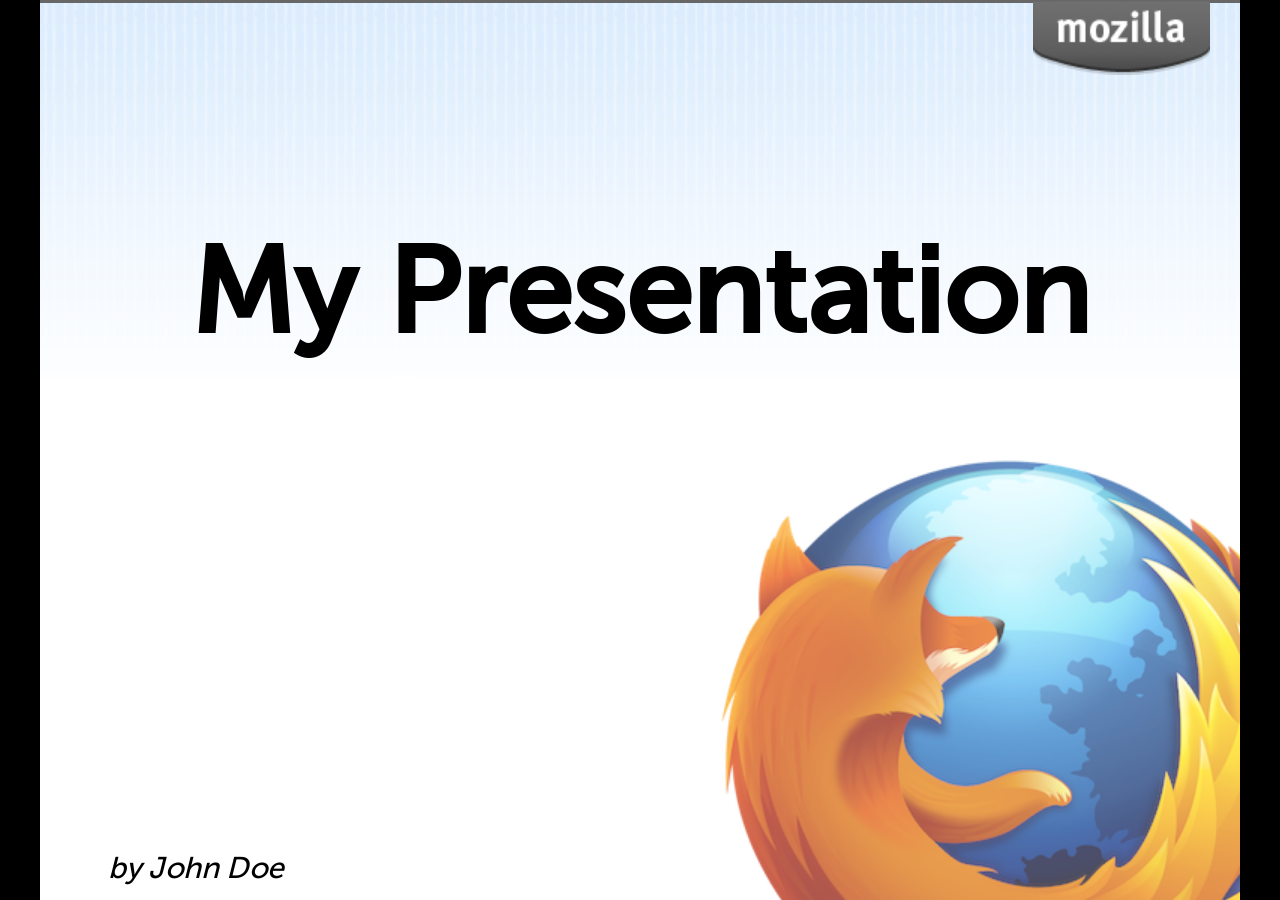
==== template.html @ bd057002 "Rename index.html back to template.html, makes it easier to upgrade from upstream." ====
<!DOCTYPE html>

<meta charset="utf-8">
<link rel="shortcut icon" type="image/ico" href="favicon.ico">
<title>The Title Of Your Presentation</title>

<!-- Your Slides -->
<!-- One section is one slide -->

<section>
    <!-- This is the first slide -->
    <h1>My Presentation</h1>
    <footer>by John Doe</footer>
</section>

<section>
    <h2>Part one</h2>
</section>

<section>
    <h3>An incremental list</h3>
    <ul class="incremental">
      <li>Item 1
      <li>Item 2
      <li>Item 3
    </ul>
</section>

<section>
  <q>
    Soothe us with sweet lies. Is that a cooking show? No! I want to
    live! There are still too many things I don't own!
  </q>
</section>

<section>
    <h2>Part two</h2>
</section>

<section>
    <h3>An image</h3>
    <img src="http://placekitten.com/g/800/600">
</section>

<section>
    <h3>A video</h3>
    <video src="http://videos-cdn.mozilla.net/brand/Mozilla_Firefox_Manifesto_v0.2_640.webm"></video>
</section>

<section>
    <h2>End!</h2>
</section>

<link href="museosans.css" rel="stylesheet" type="text/css">

<style>
  html { background-color: black; }
  body { background-color: white; }

  section {
    font-family: MuseoSans-500, arial, serif;
    font-size: 40px;
    border-top: 2px solid #676767;
    background: url(background.png) 0 0 repeat-x, #fff url(logo-only.png) bottom right no-repeat;
  }
  
  section > * {
    margin-left: 1.75em;
  }
  
  h1, h2 {
    margin-top: 150px;
    text-align: center;
    font-size: 80px;
    margin-left: auto;
  }
  
  h3 {
    margin: 50px 0 50px 50px;
  }
  
  h4, h5, h6 {
    margin-top: 0.4em;
  }
  
  h5.sumo {
    color: #888;
  }
  
  h5.sumo > span {
    color: #000;
  }
  
  a {
    font-size: 75%;
    color: blue !important;
  }
  
  h5 {
    margin-left: 1em;
  }
  
  h6 {
    margin-left: 1.5em;
  } 
  
  a.mozilla {
    position: relative;
    float: right;
    display: block;
    height: 49px;
    width: 118px;
    background: url(mozilla-tab.png) 100% 0 no-repeat;
    text-indent: -200px;
    overflow: hidden;
    margin-right: 20px;
    top: -1px;
  }
  
  .sumo-developers-screenshot {
    width: 646px !important;
    height: 585px !important;
    right: 70px;
    top: 10px;
  }
  
  ul {
    margin-left: 2.5em;
    margin-top: 1em;
    margin-bottom: 0.5em;
    width: 700px;
  }

  q {
    display: inline-block;
    width: 700px;
    height: 600px;
    color: black;
    font-size: 60px;
    padding: 50px;
    margin-left: 0.5em;
  }

  img, video {
    width: 750px;
    height: 550px;
    position: absolute;
    top: 50px;
    right: 20px;
    background-color: rgba(0, 0, 0, 0);
    z-index: 0;
  }

  footer {
    position: absolute;
    bottom: 10px;
    left: 10px;
    font-size: 50%;
    font-style: italic;
  }
  
  .incremental > li {
    font-size: 40px;
  }
  
  .incremental.small > li {
    font-size: 32px;
  }
  
  .incremental.tiny > li {
    font-size: 22px;
  }

  /* Transition effect */
  /* Feel free to change the transition effect for original
     animations. See here:
     https://developer.mozilla.org/en/CSS/CSS_transitions
     How to use CSS3 Transitions: */
  section {
      -moz-transition: opacity 400ms linear 0s;
      -webkit-transition: left 400ms linear 0s;
      -ms-transition: left 400ms linear 0s;
      transition: left 400ms linear 0s;
  }

  /* Before */
  section { opacity: 0; }
  /* Now */
  section[aria-selected] { opacity: 1; }
  /* After */
  section[aria-selected] ~ section { opacity: 0; }

  /* Increment with lists */
  .incremental > * {
      -moz-transition: opacity 300ms linear 0s;
      -webkit-transition: opacity 300ms linear 0s;
      -ms-transition: opacity 300ms linear 0s;
      transition: opacity 300ms linear 0s;
      
      -moz-transition: font-size 150ms linear 0s;
      -webkit-transition: font-size 150ms linear 0s;
      -ms-transition: font-size 150ms linear 0s;
      transition: font-size 150ms linear 0s;
      
      opacity: 0.8;
  }
  .incremental > *[aria-selected] { font-size: 110% !important; opacity: 1; }
  .incremental > *[aria-selected] ~ * { opacity: 0.1; }

</style>

<script>
  var slides = document.getElementsByTagName("section");
  for (var i = 0; i < slides.length; ++i) {
      
      // Here we add a generic footer text to all slides,
      // unless they already have a footer text
      var footer = slides[i].querySelector("footer");
      if (footer === null) {
          footer = document.createElement("footer");
          footer.setAttribute("class", "notransfx");
          slides[i].appendChild(footer);
          footer.innerHTML = "Generic footer for all slides, override with a &lt;footer&gt; tag.";
      }
      
      // Add the Mozilla tab to all slides
      var mozillaTab = slides[i].querySelector(".mozilla");
      var firstElem = slides[i].querySelector("*");
      
      if (mozillaTab === null) {
          mozillaTab = document.createElement("a");
          slides[i].insertBefore(mozillaTab, firstElem);
      }
      
      mozillaTab.href = "https://www.mozilla.org";
      mozillaTab.setAttribute("class", "mozilla notransfx");
      mozillaTab.innerHTML = "visit <span>mozilla</span>";
  }
</script>


<!-- {{{{ *****************  DZSlides CORE 2.0b1 *************************** -->
<!-- *********************************************************************** -->
<!-- *********************************************************************** -->
<!-- *********************************************************************** -->
<!-- *********************************************************************** -->

<!-- This block of code is not supposed to be edited, but if you want to change the behavior of the slides, feel free to hack it ;) -->

<!-- Default Style -->
<style>
  * { margin: 0; padding: 0; }
  details { display: none; }
  body {
    width: 800px; height: 600px;
    margin-left: -400px; margin-top: -300px;
    position: absolute; top: 50%; left: 50%;
    overflow: hidden;
  }
  html {
    overflow: hidden;
  }
  section {
    position: absolute;
    pointer-events: none;
    width: 100%; height: 100%;
  }
  section[aria-selected] { pointer-events: auto; }
  body { display: none; }
  body.loaded { display: block; }
  .incremental {visibility: hidden}
  .incremental[active] {visibility: visible}
</style>

<script>
  var friendWindows = [];
  var idx, step;
  var slides;

  /* main() */

  window.onload = function() {
    slides = document.querySelectorAll("body > section");
    onhashchange();
    document.body.className = "loaded";
    setupTouchEvents();
    onresize();
  }

  /* Handle keys */

  window.onkeydown = function(e) {
    // Don't intercept keyboard shortcuts
    if (e.altKey || e.ctrlKey || e.metaKey || e.shiftKey) {
      return;
    }
    if ( e.keyCode == 37 // left arrow
      || e.keyCode == 38 // up arrow
      || e.keyCode == 33 // page up
    ) {
      e.preventDefault();
      back();
    }
    if ( e.keyCode == 39 // right arrow
      || e.keyCode == 40 // down arrow
      || e.keyCode == 34 // page down
    ) {
      e.preventDefault();
      forward();
    }
    if (e.keyCode == 35) { // end
      e.preventDefault();
      end();
    }
    if (e.keyCode == 36) { // home
      e.preventDefault();
      start();
    }

    if ( e.keyCode == 32) { // space
        e.preventDefault();
        toggleContent();
    }
  }

  /* Touch Events */

  function setupTouchEvents() {
    var orgX, newX;
    var tracking = false;

    var db = document.body;
    db.addEventListener("touchstart", start, false);
    db.addEventListener("touchmove", move, false);

    function start(e) {
      e.preventDefault();
      tracking = true;
      orgX = e.changedTouches[0].pageX;
    }

    function move(e) {
      if (!tracking) return;
      newX = e.changedTouches[0].pageX;
      if (orgX - newX > 100) {
        tracking = false;
        forward();
      } else {
        if (orgX - newX < -100) {
          tracking = false;
          back();
        }
      }
    }
  }

  /* Adapt the size of the slides to the window */

  window.onresize = function() {
    var db = document.body;
    var sx = db.clientWidth / window.innerWidth;
    var sy = db.clientHeight / window.innerHeight;
    var transform = "scale(" + (1/Math.max(sx, sy)) + ")";
    db.style.MozTransform = transform;
    db.style.WebkitTransform = transform;
    db.style.OTransform = transform;
    db.style.msTransform = transform;
    db.style.transform = transform;
  }
  function getDetails(idx) {
    var s = document.querySelector("section:nth-of-type("+ idx +")");
    var d = s.querySelector("details");
    return d?d.innerHTML:"";
  }
  window.onmessage = function(e) {
    var msg = e.data;
    var win = e.source;
    if (msg === "register") {
      friendWindows.push(win);
      win.postMessage(JSON.stringify({method: "registered", title: document.title, count: slides.length}), "*");
      win.postMessage(JSON.stringify({method: "newslide", details: getDetails(idx), idx: idx}), "*");
      return;
    }
    if (msg === "back") back();
    if (msg === "forward") forward();
    if (msg === "toggleContent") toggleContent();
    // setSlide(42)
    var r = /setSlide\((\d+)\)/.exec(msg);
    if (r) {
        setSlide(r[1]);
    }
  }

  /* If a Video is present in this new slide, play it.
     If a Video is present in the previous slide, stop it. */

  function toggleContent() {
    var s = document.querySelector("section[aria-selected]");
    if (s) {
        var video = s.querySelector("video");
        if (video) {
            if (video.ended || video.paused) {
                video.play();
            } else {
                video.pause();
            }
        }
    }
  }

  /* If the user change the slide number in the URL bar, jump
     to this slide. */

  function setCursor(aIdx, aStep) {
    aStep = (aStep != 0 && typeof aStep !== "undefined") ? "." + aStep : "";
    window.location.hash = "#" + aIdx + aStep;
  }
  window.onhashchange = function(e) {
    var cursor = window.location.hash.split("#"), newidx = 1, newstep = 0;
    if (cursor.length == 2) {
      newidx = ~~cursor[1].split(".")[0];
      newstep = ~~cursor[1].split(".")[1];
    }
    if (newidx != idx) setSlide(newidx);
    setIncremental(newstep);
  }

  /* Slide controls */

  function back() {
    if (idx == 1 && step == 0) return;
    if (step == 0)
      setCursor(idx - 1, slides[idx - 2].querySelectorAll('.incremental > *').length);
    else 
      setCursor(idx, step - 1);
  }
  function forward() {
    if (idx >= slides.length && step >= slides[idx - 1].querySelectorAll('.incremental > *').length) return;
    if (step >= slides[idx - 1].querySelectorAll('.incremental > *').length)
      setCursor(idx + 1, 0);
    else
      setCursor(idx, step + 1);
  }
  function start() {
    setCursor(1, 0);
  }
  function end() {
    var lastIdx = slides.length;
    var lastStep = slides[lastIdx - 1].querySelectorAll('.incremental > *').length;
    setCursor(lastIdx, lastStep);
  }

  function setSlide(aIdx) {
    idx = aIdx;
    var old = document.querySelector("section[aria-selected]");
    var next = document.querySelector("section:nth-of-type("+ idx +")");
    if (old) {
      old.removeAttribute("aria-selected");
      var video = old.querySelector("video");
      if (video) { video.pause(); }
    }
    if (next) {
      next.setAttribute("aria-selected", "true");
      var video = next.querySelector("video");
      if (video) { video.play(); }
    } else {
      idx = 0;
      for (var i = 0, l = slides.length; i < l; i++) {
          if (slides[i].hasAttribute("aria-selected")) {
              idx = i + 1;
          }
      }
    }
    for (var i = 0, l = friendWindows.length; i < l; i++) {
        friendWindows[i].postMessage(JSON.stringify({method: "newslide", details: getDetails(idx), idx: idx}), "*");
    }
  }
  function setIncremental(aStep) {
    step = aStep;
    var old = slides[idx-1].querySelector('.incremental > *[aria-selected]');
    if (old)
      old.removeAttribute('aria-selected');
    var incrementals = slides[idx-1].querySelectorAll('.incremental');
    if (step == 0) {
      for (var i = 0; i < incrementals.length; i++) {
        incrementals[i].removeAttribute('active');
      }
      return;
    }
    var next = slides[idx-1].querySelectorAll('.incremental > *')[step-1];
    if (next) {
      next.setAttribute('aria-selected', true);
      next.parentNode.setAttribute('active', true);
      var found = false;
      for (var i = 0; i < incrementals.length; i++) {
        if (incrementals[i] != next.parentNode)
          if (found)
            incrementals[i].removeAttribute('active');
          else
            incrementals[i].setAttribute('active', true);
        else
          found = true;
      }
    } else {
      setCursor(idx, 0);
    }
    return next;
  }
</script>
---- museosans.css ----
/* @license
 * MyFonts Webfont Build ID 1402895, 2011-10-20T15:58:16-0400
 * 
 * The fonts listed in this notice are subject to the End User License
 * Agreement(s) entered into by the website owner. All other parties are 
 * explicitly restricted from using the Licensed Webfonts(s).
 * 
 * You may obtain a valid license at the URLs below.
 * 
 * Webfont: Museo Sans 500 by exljbris
 * URL: http://www.myfonts.com/fonts/exljbris/museo-sans/500/
 * Copyright: Copyright (c) 2008 by Jos Buivenga. All rights reserved.
 * Licensed pageviews: unlimited
 * 
 * 
 * License: http://www.myfonts.com/viewlicense?type=web&buildid=1402895
 * 
 * © 2011 Bitstream Inc
*/

@font-face {
    font-family: 'MuseoSans-500';
    src: url('webfonts/museosans.eot');
    src: url('webfonts/museosans.eot?#iefix') format('embedded-opentype'),
         url('webfonts/museosans.woff') format('woff'),
         url('webfonts/museosans.ttf') format('truetype'),
         url('webfonts/museosans.svg#wf') format('svg');
}
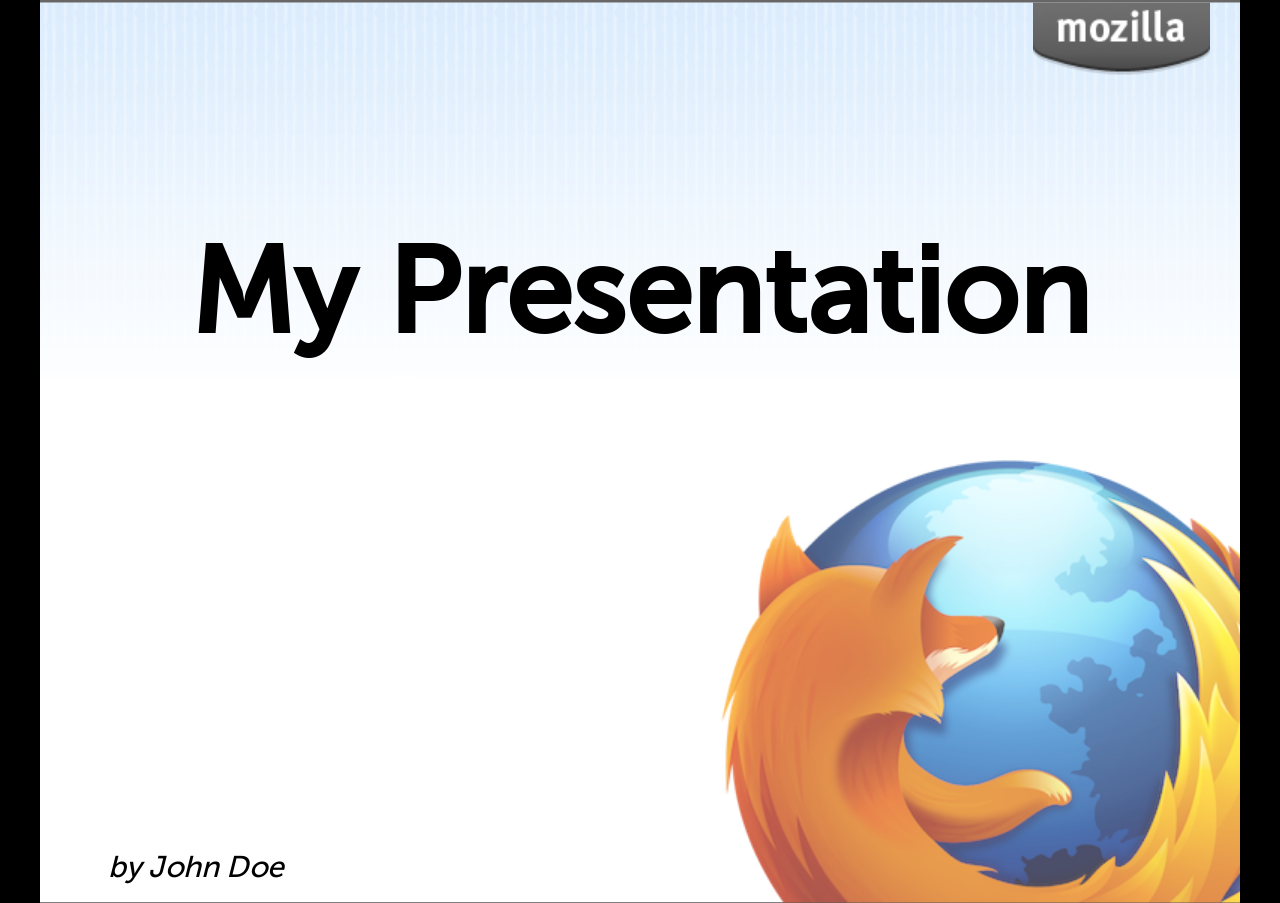
==== commit 6f30aa55: "Apply background to body instead of section" ====
--- a/template.html
+++ b/template.html
@@ -57,7 +57,7 @@
   html { background-color: black; }
   body { background-color: white; }
 
-  section {
+  body {
     font-family: MuseoSans-500, arial, serif;
     font-size: 40px;
     border-top: 2px solid #676767;
@@ -218,24 +218,24 @@
       var footer = slides[i].querySelector("footer");
       if (footer === null) {
           footer = document.createElement("footer");
-          footer.setAttribute("class", "notransfx");
           slides[i].appendChild(footer);
           footer.innerHTML = "Generic footer for all slides, override with a &lt;footer&gt; tag.";
       }
-      
-      // Add the Mozilla tab to all slides
-      var mozillaTab = slides[i].querySelector(".mozilla");
-      var firstElem = slides[i].querySelector("*");
-      
-      if (mozillaTab === null) {
-          mozillaTab = document.createElement("a");
-          slides[i].insertBefore(mozillaTab, firstElem);
-      }
-      
-      mozillaTab.href = "https://www.mozilla.org";
-      mozillaTab.setAttribute("class", "mozilla notransfx");
-      mozillaTab.innerHTML = "visit <span>mozilla</span>";
-  }
+  }
+  
+  // Add the Mozilla tab
+  var body = document.querySelector("body");
+  var mozillaTab = body.querySelector(".mozilla");
+  var firstElem = body.querySelector("*");
+
+  if (mozillaTab === null) {
+      mozillaTab = document.createElement("a");
+      body.insertBefore(mozillaTab, firstElem);
+  }
+
+  mozillaTab.href = "https://www.mozilla.org";
+  mozillaTab.setAttribute("class", "mozilla");
+  mozillaTab.innerHTML = "visit <span>mozilla</span>";
 </script>
 
 
